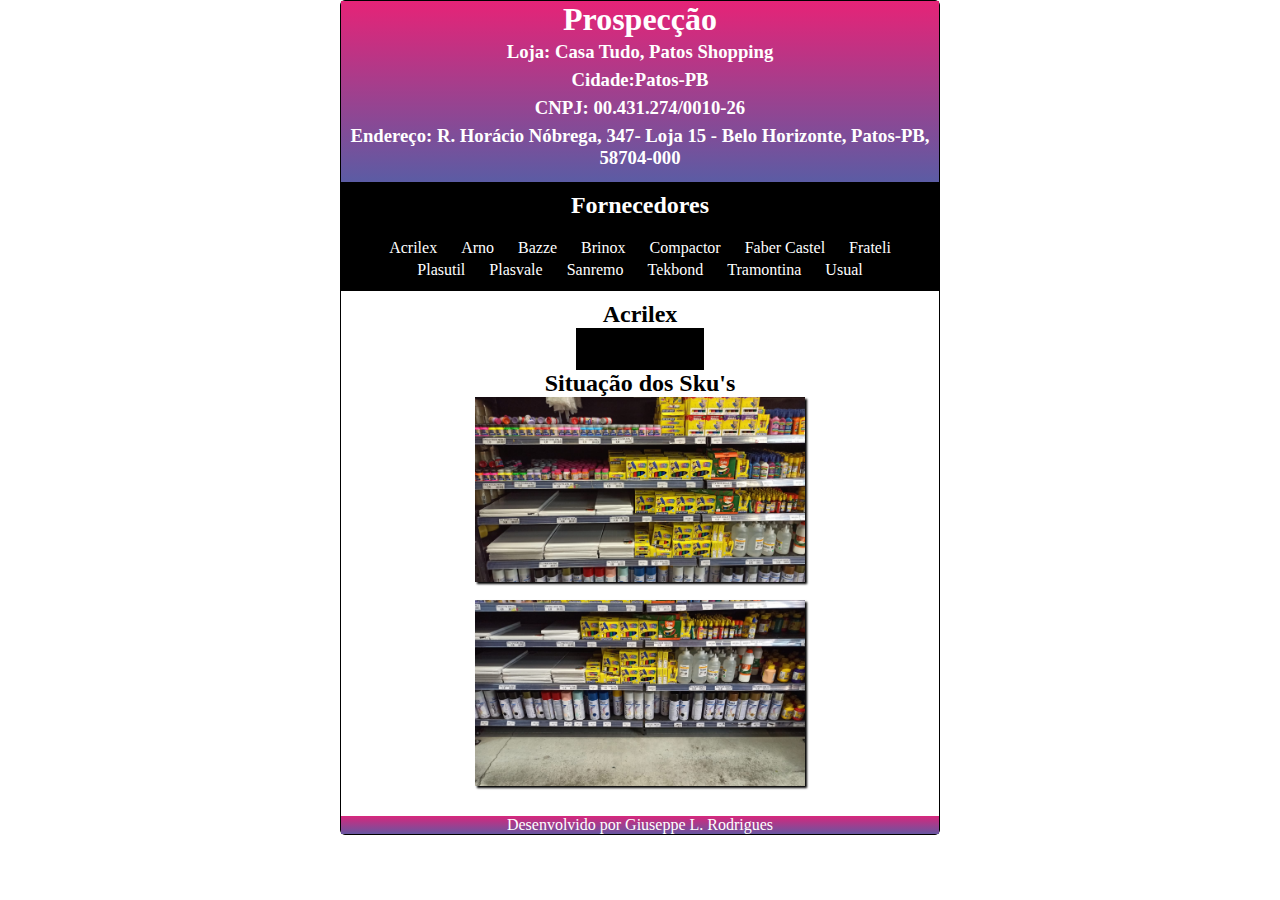
==== acrilex.html @ 567201f0 "att" ====
<!DOCTYPE html>
<html lang="pt-br">

<head>
    <meta charset="UTF-8">
    <meta name="viewport" content="width=device-width, initial-scale=1.0">
    <title>Casa Tudo</title>
    <link rel="stylesheet" href="style.css">
</head>

<body>
    <header>
        <h1>Prospecção</h1>
        <h3>Loja: Casa Tudo, Patos Shopping</h3>
        <h3>Cidade:Patos-PB</h3>
        <h3>CNPJ: 00.431.274/0010-26</h3>
        <h3>Endereço: R. Horácio Nóbrega, 347- Loja 15 - Belo Horizonte, Patos-PB, 58704-000</h3>
    </header>
    <nav>
        <menu>
            <ul>
                <h2>Fornecedores</h2> <br>
                <li><a class="cima" href="acrilex.html">Acrilex</a></li>
                <li><a class="cima" href="">Arno</a></li>
                <li><a class="cima" href="">Bazze</a></li>
                <li><a class="cima" href="">Brinox</a></li>
                <li><a class="cima" href="">Compactor</a></li>
                <li><a class="cima" href="">Faber Castel</a></li>
                <li><a class="cima" href="">Frateli</a></li> <br>
                <li><a class="baixo" href="">Plasutil</a></li>
                <li><a class="baixo" href="">Plasvale</a></li>
                <li><a class="baixo" href="">Sanremo</a></li>
                <li><a class="baixo" href="">Tekbond</a></li>
                <li><a class="baixo" href="">Tramontina</a></li>
                <li><a class="baixo" href="">Usual</a></li>
            </ul>
        </menu>
    </nav>
    <main>
        <h2>Acrilex</h2>
            <ul>
                <li class="info">Razão Social:</li>
            </ul>
            <h2>Situação dos Sku's</h2>
            <img src="imagens/acrilex/Imagem do WhatsApp de 2024-11-05 à(s) 05.58.38_b373f6ae.jpg" alt=""><br>
            <img src="imagens/acrilex/Imagem do WhatsApp de 2024-11-05 à(s) 05.58.39_4b2151e4.jpg" alt="">
    </main>
    <footer>
        <p>Desenvolvido por Giuseppe L. Rodrigues</p>
    </footer>
</body>
</html>
---- style.css ----
@charset "utf-8";

* {
    margin: 0;
    padding: 0;
    box-sizing: border-box;
}

body {
   max-width: 600px;
    margin: auto;
    border: 1px solid;
    padding: 0px 0px 0px 0px;
    border-radius: 5px;
}

header {
    background-image: linear-gradient(to bottom, #E62377,#5B5CA4);
    color: white;
    text-align: center;
    padding-bottom: 10px;

    & h3 {
        padding: 3px;
    }
}
ul{
    background-color: rgb(0, 0, 0);
    overflow: hidden;
    text-align: center;
    padding: 10px;
}
ul h2{
    color: white;
    text-align: center;
}
ul li{
    display: inline-block;
    padding: 2px 10px;
    text-align: center;
    background-color: black;
}
ul li a{
    color: white;
    text-decoration: none;
    transition: font-size 0.5s ease;
    display: inline-block;
    line-height: 10px;
}
ul li a:hover{
    color: #E62377;
   text-decoration: underline;
    font-size: 18pt;
    
}
a.cima{
    margin-top:-5;
    padding-bottom: 0px;
}
a.baixo{
    padding-top: 0;
}
main{
    text-align: center;
    display: flex;
    justify-content: center;
    align-items: center;
    flex-direction: column;
    padding: 10px;

}
main p{
    margin-bottom: 10px;
}

img {
    width: 330px;
    height: auto;
    box-shadow: 2px 2px 2px black;
    margin: 0 auto;
}

footer p {
    text-align: center;
    background-image: linear-gradient(to bottom, #D7277C, #6756A1);
    color: white;
    margin-top: 20px;
}
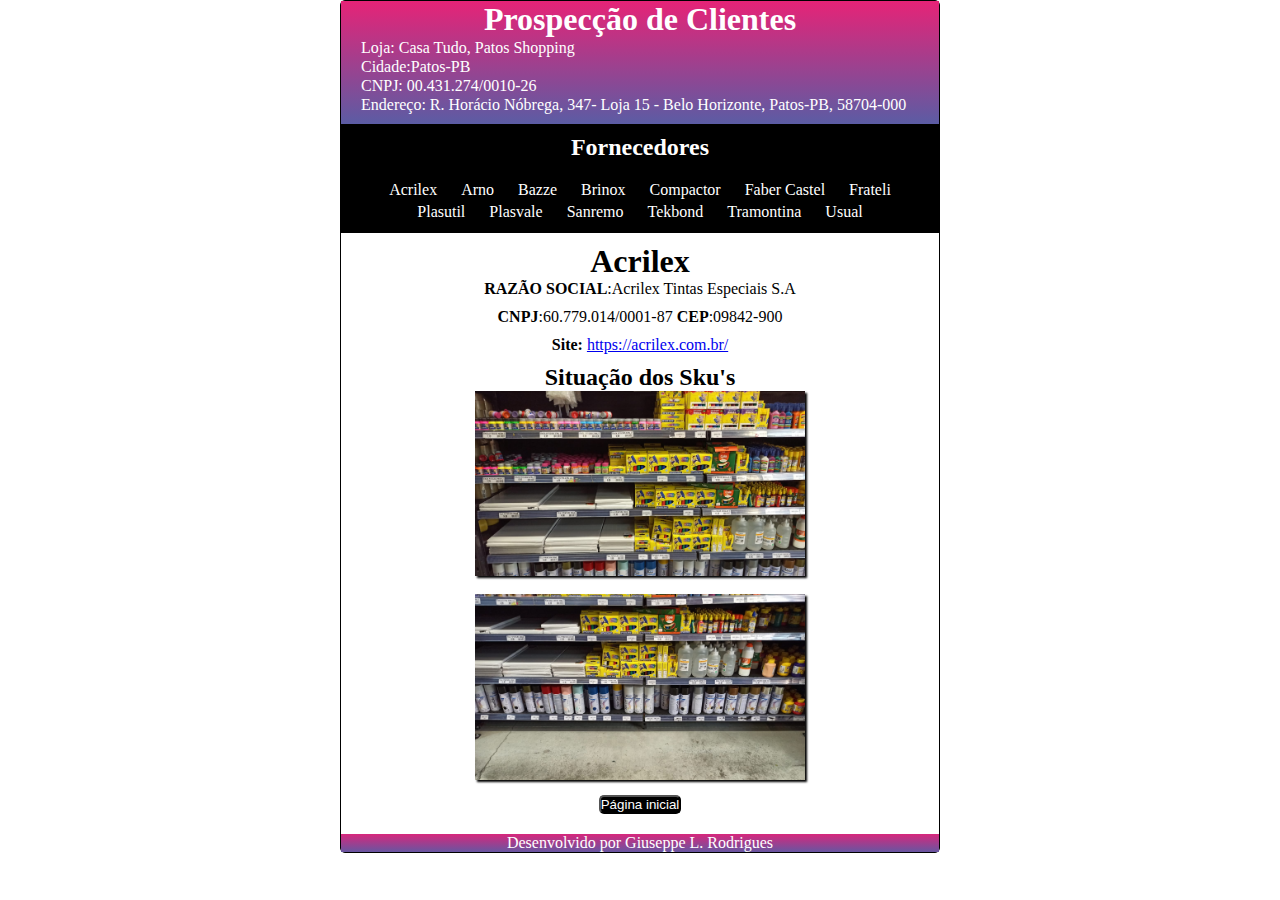
==== commit 6eeda880: "modificacoes" ====
--- a/acrilex.html
+++ b/acrilex.html
@@ -10,41 +10,44 @@
 
 <body>
     <header>
-        <h1>Prospecção</h1>
-        <h3>Loja: Casa Tudo, Patos Shopping</h3>
-        <h3>Cidade:Patos-PB</h3>
-        <h3>CNPJ: 00.431.274/0010-26</h3>
-        <h3>Endereço: R. Horácio Nóbrega, 347- Loja 15 - Belo Horizonte, Patos-PB, 58704-000</h3>
+        <h1>Prospecção de Clientes</h1>
+        <p>Loja: Casa Tudo, Patos Shopping</p>
+        <p>Cidade:Patos-PB</p>
+        <p>CNPJ: 00.431.274/0010-26</p>
+        <p>Endereço: R. Horácio Nóbrega, 347- Loja 15 - Belo Horizonte, Patos-PB, 58704-000</p>
     </header>
     <nav>
         <menu>
             <ul>
                 <h2>Fornecedores</h2> <br>
                 <li><a class="cima" href="acrilex.html">Acrilex</a></li>
-                <li><a class="cima" href="">Arno</a></li>
-                <li><a class="cima" href="">Bazze</a></li>
-                <li><a class="cima" href="">Brinox</a></li>
-                <li><a class="cima" href="">Compactor</a></li>
-                <li><a class="cima" href="">Faber Castel</a></li>
-                <li><a class="cima" href="">Frateli</a></li> <br>
-                <li><a class="baixo" href="">Plasutil</a></li>
-                <li><a class="baixo" href="">Plasvale</a></li>
-                <li><a class="baixo" href="">Sanremo</a></li>
-                <li><a class="baixo" href="">Tekbond</a></li>
-                <li><a class="baixo" href="">Tramontina</a></li>
-                <li><a class="baixo" href="">Usual</a></li>
+                <li><a class="cima" href="arno.html">Arno</a></li>
+                <li><a class="cima" href="bazze.html">Bazze</a></li>
+                <li><a class="cima" href="brinox.html">Brinox</a></li>
+                <li><a class="cima" href="compactor.html">Compactor</a></li>
+                <li><a class="cima" href="faber.html">Faber Castel</a></li>
+                <li><a class="cima" href="frateli.html">Frateli</a></li> <br>
+                <li><a class="baixo" href="plasutil.html">Plasutil</a></li>
+                <li><a class="baixo" href="plasvale.html">Plasvale</a></li>
+                <li><a class="baixo" href="sanremo.html">Sanremo</a></li>
+                <li><a class="baixo" href="tekbond.html">Tekbond</a></li>
+                <li><a class="baixo" href="tramontina.html">Tramontina</a></li>
+                <li><a class="baixo" href="usual.html">Usual</a></li>
             </ul>
         </menu>
     </nav>
     <main>
-        <h2>Acrilex</h2>
-            <ul>
-                <li class="info">Razão Social:</li>
-            </ul>
+       <h1>Acrilex</h1>
+       <p><strong>RAZÃO SOCIAL</strong>:Acrilex Tintas Especiais S.A</p>
+       <p><strong>CNPJ</strong>:60.779.014/0001-87     <strong>CEP</strong>:09842-900</p> 
+     
+       <p><strong>Site: </strong><a href="https://acrilex.com.br/">https://acrilex.com.br/</a></p>
+          
             <h2>Situação dos Sku's</h2>
             <img src="imagens/acrilex/Imagem do WhatsApp de 2024-11-05 à(s) 05.58.38_b373f6ae.jpg" alt=""><br>
             <img src="imagens/acrilex/Imagem do WhatsApp de 2024-11-05 à(s) 05.58.39_4b2151e4.jpg" alt="">
     </main>
+    <div id="botao"><button><a href="index.html" target="_self">Página inicial</a></button></div>
     <footer>
         <p>Desenvolvido por Giuseppe L. Rodrigues</p>
     </footer>
--- a/style.css
+++ b/style.css
@@ -19,10 +19,11 @@
     color: white;
     text-align: center;
     padding-bottom: 10px;
-
-    & h3 {
-        padding: 3px;
-    }
+}
+header p{
+    text-align: left;
+    padding-left: 20px;
+    line-height: 19px;
 }
 ul{
     background-color: rgb(0, 0, 0);
@@ -79,6 +80,24 @@
     box-shadow: 2px 2px 2px black;
     margin: 0 auto;
 }
+div#botao{
+    display: flex;
+    justify-content: center;
+    align-items: center;
+}
+button{
+    background-color: black;
+    border-radius: 5px;
+    margin-top: 5px;
+}
+button a{
+    color: white;
+    text-decoration: none;
+}
+button a:hover{
+        font-size: 12pt;
+        line-height:10px;
+}
 
 footer p {
     text-align: center;
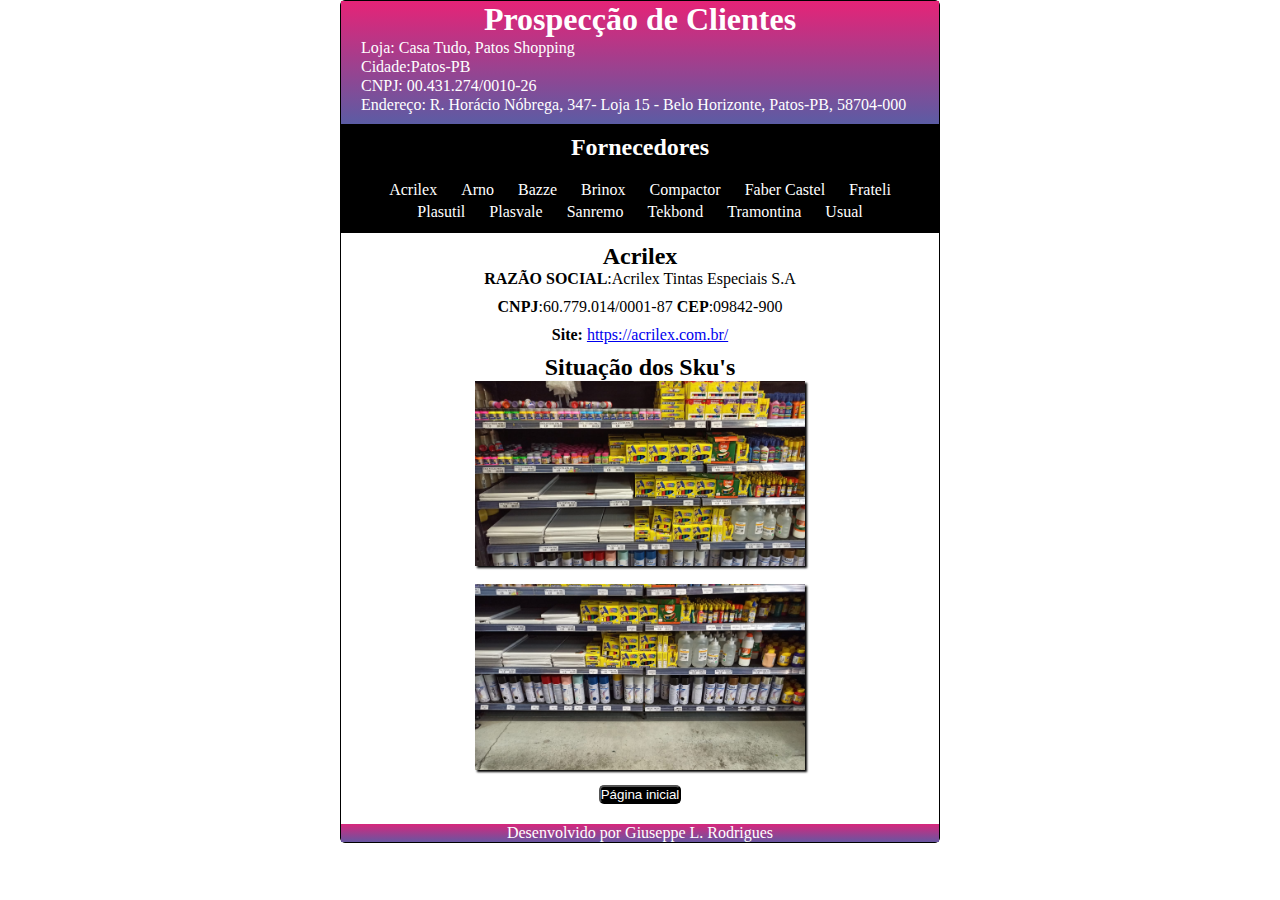
==== commit eb3f4088: "pronto" ====
--- a/acrilex.html
+++ b/acrilex.html
@@ -37,11 +37,11 @@
         </menu>
     </nav>
     <main>
-       <h1>Acrilex</h1>
+       <h2>Acrilex</h2>
        <p><strong>RAZÃO SOCIAL</strong>:Acrilex Tintas Especiais S.A</p>
        <p><strong>CNPJ</strong>:60.779.014/0001-87     <strong>CEP</strong>:09842-900</p> 
      
-       <p><strong>Site: </strong><a href="https://acrilex.com.br/">https://acrilex.com.br/</a></p>
+       <p><strong>Site: </strong><a href="https://acrilex.com.br/" target="_blank">https://acrilex.com.br/</a></p>
           
             <h2>Situação dos Sku's</h2>
             <img src="imagens/acrilex/Imagem do WhatsApp de 2024-11-05 à(s) 05.58.38_b373f6ae.jpg" alt=""><br>
--- a/style.css
+++ b/style.css
@@ -104,4 +104,47 @@
     background-image: linear-gradient(to bottom, #D7277C, #6756A1);
     color: white;
     margin-top: 20px;
+}
+/* Consultas de mídia para responsividade */
+@media (max-width: 768px) {
+    body {
+        padding: 10px;
+    }
+
+    header p {
+        padding-left: 10px;
+    }
+
+    ul li {
+        padding: 5px;
+    }
+
+    main {
+        padding: 5px;
+    }
+
+    img {
+        width: 100%;
+        max-width: 280px;
+    }
+}
+
+@media (max-width: 480px) {
+    ul li {
+        display: block;
+        padding: 10px;
+        text-align: center;
+    }
+
+    ul h2 {
+        font-size: 18px;
+    }
+
+    header, footer p {
+        font-size: 14px;
+    }
+
+    button a {
+        font-size: 10pt;
+    }
 }